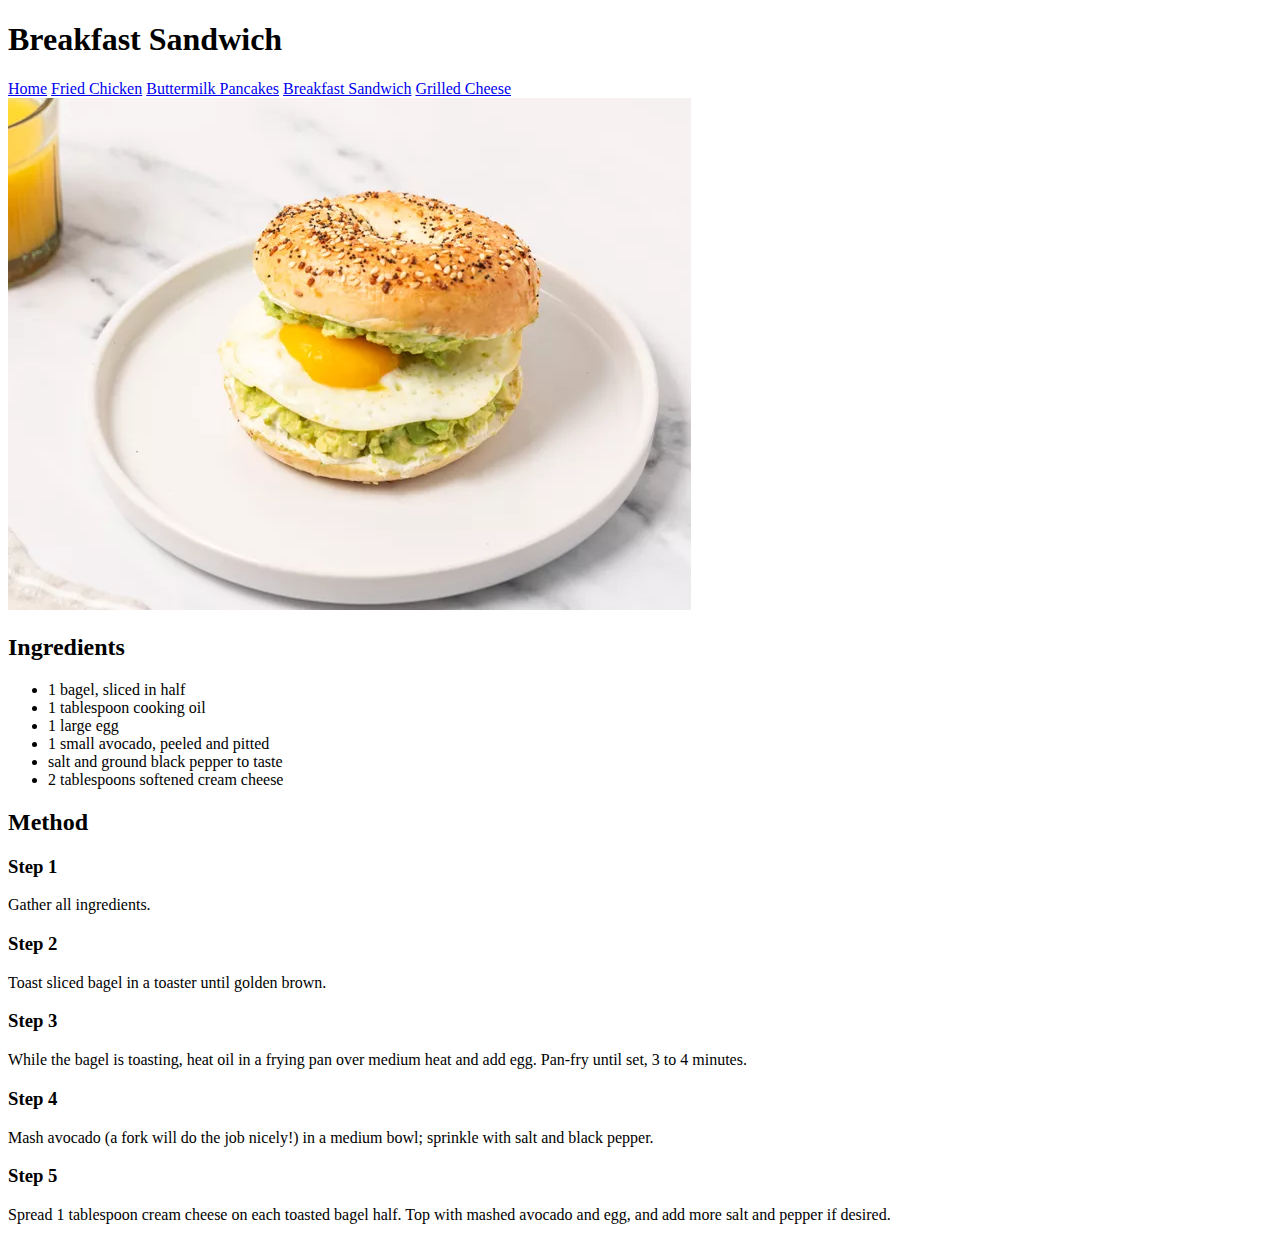
==== recipes/breakfast-sandwich.html @ 8952106f "more HTML pages" ====
<!DOCTYPE html>
<html lang="en">
  <head>
    <meta charset="UTF-8" />
    <meta name="viewport" content="width=device-width, initial-scale=1.0" />
    <title>Breakfast Sandwich</title>
  </head>

  <body>
    <header>
      <h1>Breakfast Sandwich</h1>
      <nav aria-label="Main navigation">
        <a href="../index.html">Home</a>
        <a href="fried-chicken.html">Fried Chicken</a>
        <a href="buttermilk-pancakes.html">Buttermilk Pancakes</a>
        <a href="breakfast-sandwich.html">Breakfast Sandwich</a>
        <a href="grilled-cheese.html">Grilled Cheese</a>
      </nav>
      <section>
        <img
          src="../images/breakfast-sandwich.png"
          alt="An egg and avacado bagel sandwich"
        />
      </section>
    </header>

    <main>
      <section>
        <h2>Ingredients</h2>
        <ul>
          <li>1 bagel, sliced in half</li>
          <li>1 tablespoon cooking oil</li>
          <li>1 large egg</li>
          <li>1 small avocado, peeled and pitted</li>
          <li>salt and ground black pepper to taste</li>
          <li>2 tablespoons softened cream cheese</li>
        </ul>
      </section>
      <section>
        <h2>Method</h2>
        <article>
          <h3>Step 1</h3>
          <p>Gather all ingredients.</p>
        </article>
        <article>
          <h3>Step 2</h3>
          <p>Toast sliced bagel in a toaster until golden brown.</p>
        </article>
        <article>
          <h3>Step 3</h3>
          <p>
            While the bagel is toasting, heat oil in a frying pan over medium
            heat and add egg. Pan-fry until set, 3 to 4 minutes.
          </p>
        </article>
        <article>
          <h3>Step 4</h3>
          <p>
            Mash avocado (a fork will do the job nicely!) in a medium bowl;
            sprinkle with salt and black pepper.
          </p>
        </article>
        <article>
          <h3>Step 5</h3>
          <p>
            Spread 1 tablespoon cream cheese on each toasted bagel half. Top
            with mashed avocado and egg, and add more salt and pepper if
            desired.
          </p>
        </article>
      </section>
    </main>
  </body>
</html>
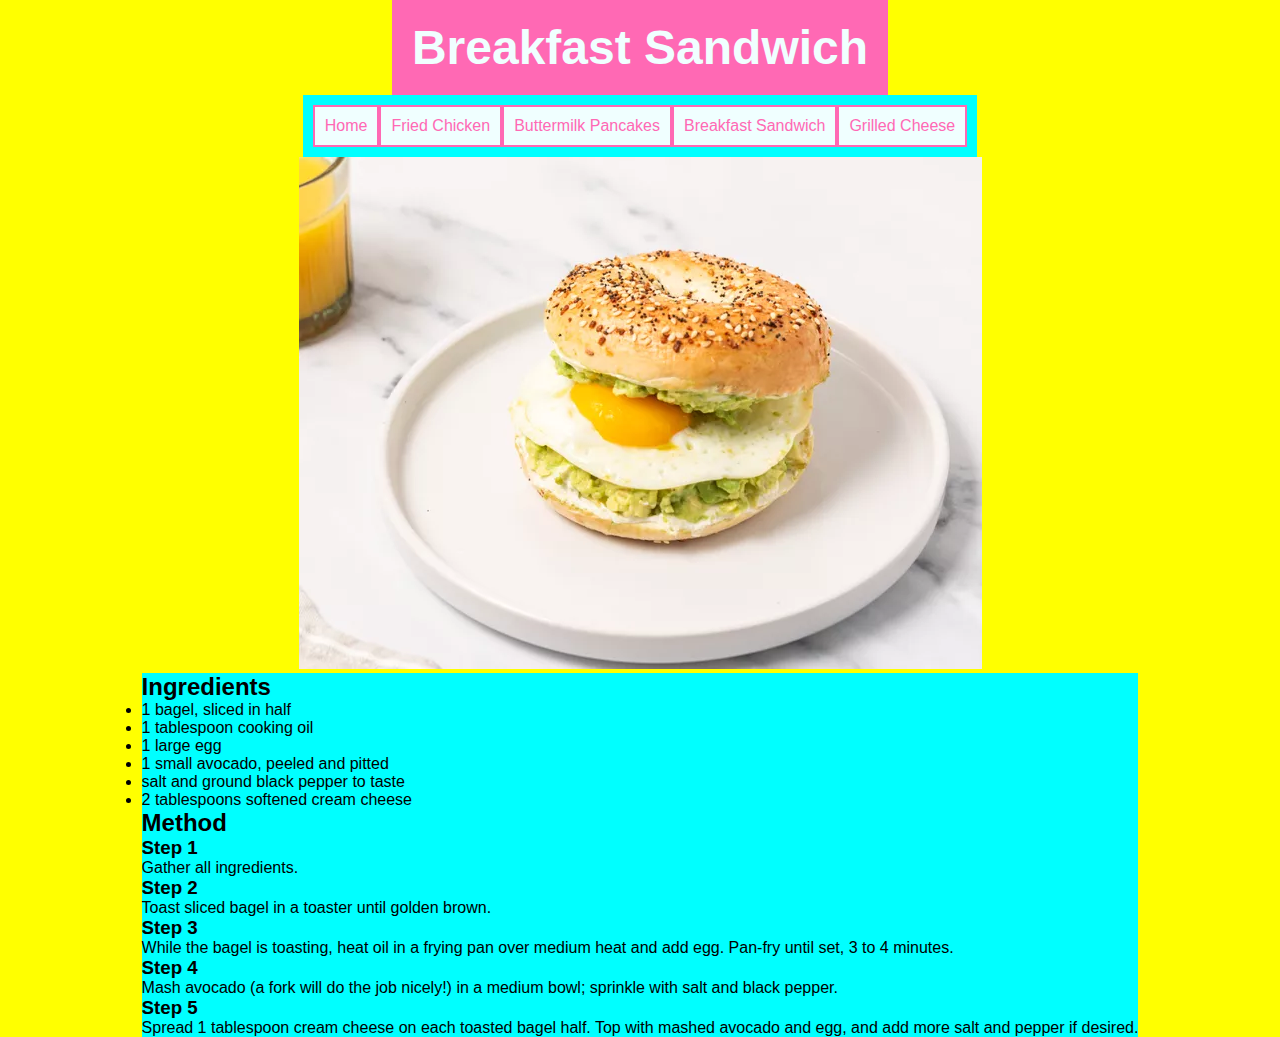
==== commit 5b0dc2f5: "css refresh" ====
--- a/recipes/breakfast-sandwich.html
+++ b/recipes/breakfast-sandwich.html
@@ -4,25 +4,26 @@
     <meta charset="UTF-8" />
     <meta name="viewport" content="width=device-width, initial-scale=1.0" />
     <title>Breakfast Sandwich</title>
+    <link rel="stylesheet" href="../styles.css" />
   </head>
 
-  <body>
+  <body class="flex-container">
     <header>
       <h1>Breakfast Sandwich</h1>
-      <nav aria-label="Main navigation">
-        <a href="../index.html">Home</a>
-        <a href="fried-chicken.html">Fried Chicken</a>
-        <a href="buttermilk-pancakes.html">Buttermilk Pancakes</a>
-        <a href="breakfast-sandwich.html">Breakfast Sandwich</a>
-        <a href="grilled-cheese.html">Grilled Cheese</a>
-      </nav>
-      <section>
-        <img
-          src="../images/breakfast-sandwich.png"
-          alt="An egg and avacado bagel sandwich"
-        />
-      </section>
     </header>
+    <nav aria-label="Main navigation">
+      <a href="../index.html">Home</a>
+      <a href="fried-chicken.html">Fried Chicken</a>
+      <a href="buttermilk-pancakes.html">Buttermilk Pancakes</a>
+      <a href="breakfast-sandwich.html">Breakfast Sandwich</a>
+      <a href="grilled-cheese.html">Grilled Cheese</a>
+    </nav>
+    <section>
+      <img
+        src="../images/breakfast-sandwich.png"
+        alt="An egg and avacado bagel sandwich"
+      />
+    </section>
 
     <main>
       <section>
--- a/styles.css
+++ b/styles.css
@@ -0,0 +1,80 @@
+* {
+  margin: 0;
+  padding: 0;
+  box-sizing: border-box;
+}
+
+body {
+  font-family: "Gill Sans", "Gill Sans MT", Calibri, "Trebuchet MS", sans-serif;
+  background-color: yellow;
+}
+
+.flex-container {
+  display: flex;
+  flex-direction: column;
+  align-items: center;
+  justify-content: center;
+  min-height: 100vh;
+}
+
+.flex-container > header {
+  display: flex;
+  flex-direction: column;
+  justify-content: center;
+  align-content: center;
+  color: azure;
+}
+
+header > h1 {
+  font-size: 3rem;
+  background-color: hotpink;
+  padding: 20px;
+  text-align: center;
+}
+
+header > h2 {
+  font-size: 1rem;
+  background-color: hotpink;
+  padding: 20px;
+  text-align: center;
+}
+
+.flex-container > nav {
+  display: flex;
+  padding: 10px;
+  background-color: aqua;
+}
+
+nav > a {
+  display: flex;
+  justify-content: space-between;
+  color: hotpink;
+  text-align: center;
+  text-decoration: none;
+  font-size: 1rem;
+  padding: 10px;
+  background-color: azure;
+  border: 2px solid hotpink;
+  transition: all 0.5s ease;
+}
+
+nav > a:hover,
+nav > a:active {
+  display: flex;
+  color: azure;
+  text-decoration: underline;
+  font-size: 1.5rem;
+  background-color: hotpink;
+  text-align: center;
+  align-content: center;
+  box-shadow: 0 4px 8px rgba(0, 0, 0, 0.3);
+}
+
+main {
+  background-color: aqua;
+}
+
+#ingredients {
+  background-color: azure;
+  padding: 50px;
+}
